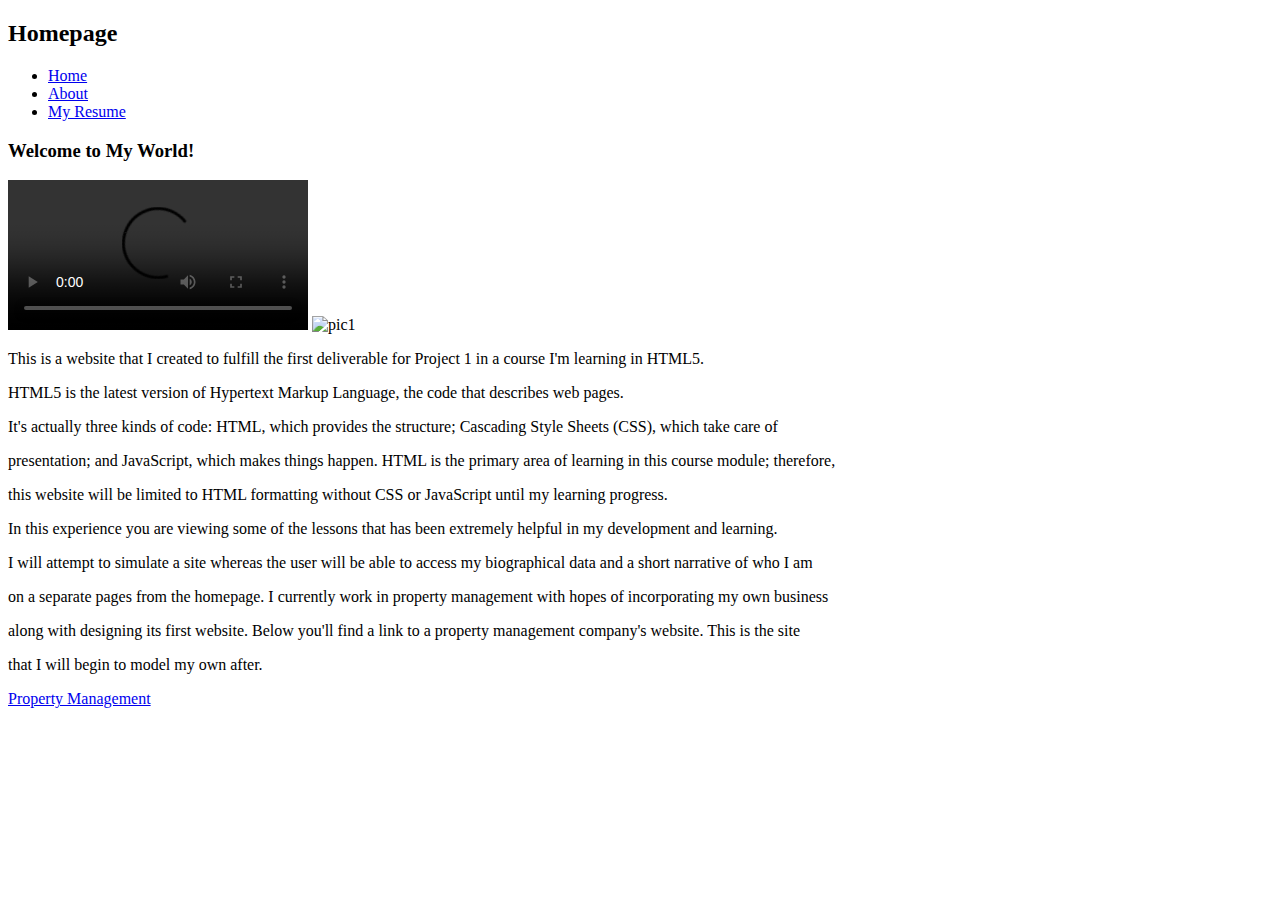
==== index.html @ 213785c5 "linked Meyers reset" ====
<!DOCTYPE html>
  <html lang = "en">
    <head>
      <meta charset = "UTF-8">
      <title>Project One</title>
       <link rel="stylesheet" type="text/css" href="styleReset.css">
    </head>
     <body>
       <header>
       <h2>Homepage</h2>
    </header>
<div class = "navigation">
  <nav>
    <ul>
      <li><a href = "index.html">Home</a></li>
      <li><a href = "about.html">About</a></li>
      <li><a href = "resume.html"> My Resume</a></li>
    </ul>
  </nav>
</div>
<div class = "subheader">
  <h3>Welcome to My World!</h3>
    <video controls>
      <source src= "media/LoadVid.mp4" type="video/mp4">
    </video>
    <img src = "media/houspix.jpg" alt="pic1" >
</div>
<div class = "main">
  <p>This is a website that I created to fulfill the first deliverable for Project 1 in a course I'm learning  in HTML5.</p>
  <p>HTML5 is the latest version of Hypertext Markup Language, the code that describes web pages.</p> 
  <p>It's actually three kinds of code: HTML, which provides the structure; Cascading Style Sheets (CSS), which take care of</p>
  <p>presentation; and JavaScript, which makes things happen. HTML is the primary area of learning in this course module; therefore,</p>
  <p>this website will be limited to HTML formatting without CSS or JavaScript until my learning progress.</p>
  <p>In this experience you are viewing some of the lessons that has been extremely helpful in my development and learning.</p>
  <p>I will attempt to simulate a site whereas the user will be able to access my biographical data and a short narrative of who I am</p>
  <p>on a separate pages from the homepage. I currently work in property management with hopes of incorporating my own business</p>
  <p>along with designing its first website. Below you'll find a link to a property management company's website. This is the site</p>
  <p>that I will begin to model my own after.</p>

</div>

<footer><a href = "https://www.chipropertymanagement.com/" target = "_blank" >Property Management</a></footer>
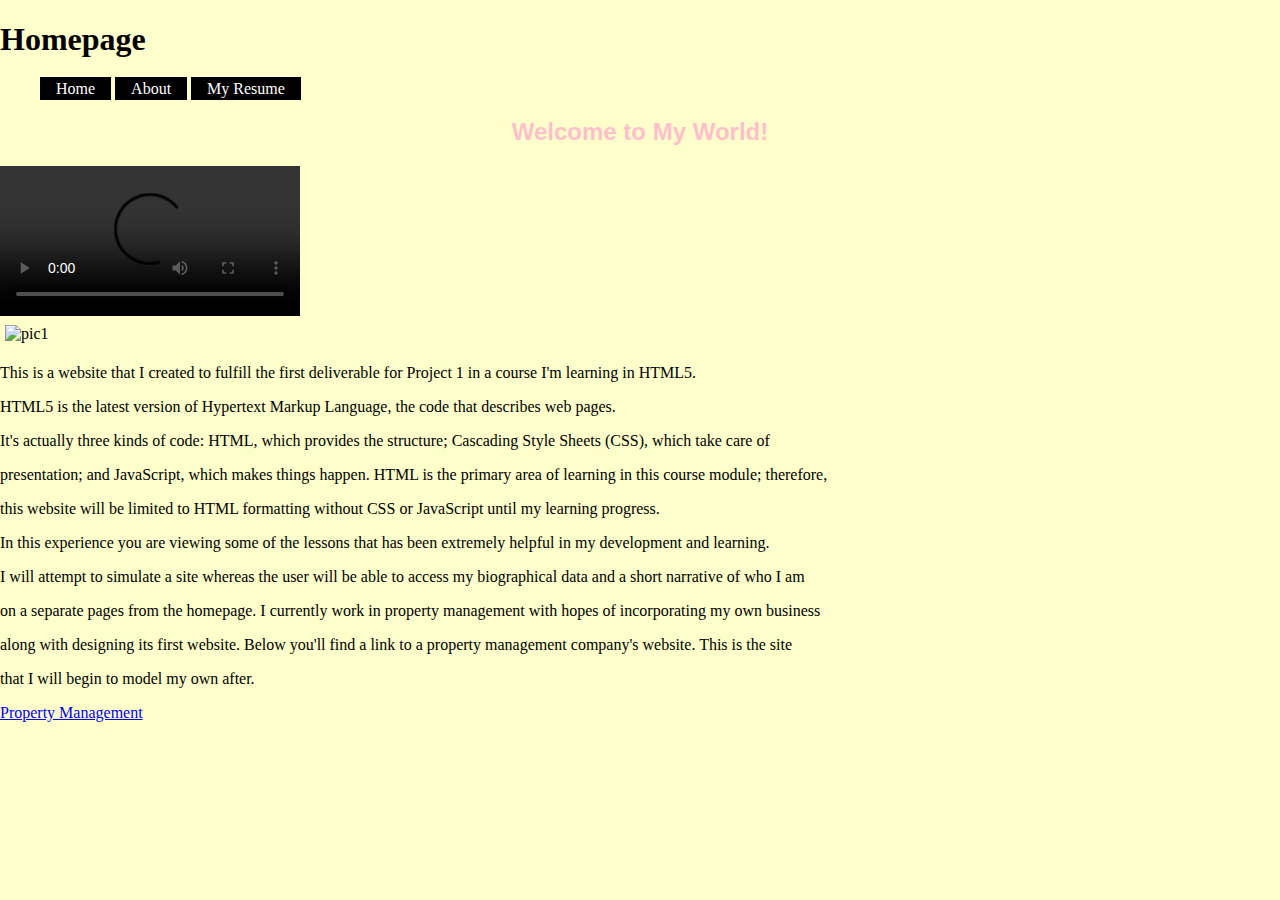
==== commit 53c094da: "Update index.html" ====
--- a/index.html
+++ b/index.html
@@ -2,29 +2,35 @@
   <html lang = "en">
     <head>
       <meta charset = "UTF-8">
-      <title>Project One</title>
-       <link rel="stylesheet" type="text/css" href="styleReset.css">
+      <title>Project Two</title>
+       <link rel="stylesheet" type="text/css" href="style.css">
     </head>
      <body>
        <header>
-       <h2>Homepage</h2>
+         <div class="first">
+           
+              <h1>Homepage</h1></div>
     </header>
-<div class = "navigation">
+<div class="navigation">
   <nav>
     <ul>
-      <li><a href = "index.html">Home</a></li>
-      <li><a href = "about.html">About</a></li>
-      <li><a href = "resume.html"> My Resume</a></li>
+      <li><a href="index.html">Home</a></li>
+      <li><a href="about.html">About</a></li>
+      <li><a href="resume.html"> My Resume</a></li>
     </ul>
   </nav>
 </div>
-<div class = "subheader">
-  <h3>Welcome to My World!</h3>
-    <video controls>
-      <source src= "media/LoadVid.mp4" type="video/mp4">
-    </video>
-    <img src = "media/houspix.jpg" alt="pic1" >
-</div>
+<div class="subheader">
+  <h2>Welcome to My World!</h2>
+</div> 
+<div class="vids">
+  <video controls>
+    <source src="media/LoadVid.mp4" type="video/mp4">
+  </video>
+ </div>
+       <div class="pics">
+         <img src="media/houspix.jpg" alt="pic1" >
+       </div>
 <div class = "main">
   <p>This is a website that I created to fulfill the first deliverable for Project 1 in a course I'm learning  in HTML5.</p>
   <p>HTML5 is the latest version of Hypertext Markup Language, the code that describes web pages.</p> 
--- a/style.css
+++ b/style.css
@@ -0,0 +1,66 @@
+html {
+	color: black;
+}
+
+
+div#navigation {
+width: 50%;
+margin-right 70%;
+float: right;
+}
+	naviagtion{
+background-color: pink;
+	margin-left: auto;
+  margin-right: auto;}
+	subheader{}
+	main{}
+body {
+background-color: #ffffcc;
+	margin-left: auto;
+  margin-right: auto;
+}
+
+}
+h1 
+{
+  font-style: normal;
+  color: white;
+  text-align: center;
+}
+img
+ {
+   padding: 5px;
+  height: 200px;
+  width: 200px;
+}
+
+
+li {
+	display:inline
+}
+		
+ul li a {
+		text-decoration: none;
+		padding: .2em 1em;
+		color: white;
+		background-color: black;
+}
+ul li a:hover {
+		background-color: yellow;
+color: red;
+}
+
+
+}
+h1, p {
+	font-family: 'Open Sans', sans-serif;
+  	font-style: normal;
+	text-align: center;
+    	color: Black;
+}
+h2 {
+	font-family: 'Open Sans', sans-serif;
+  	font-style: normal;
+	text-align: center;
+    	color: pink;
+}
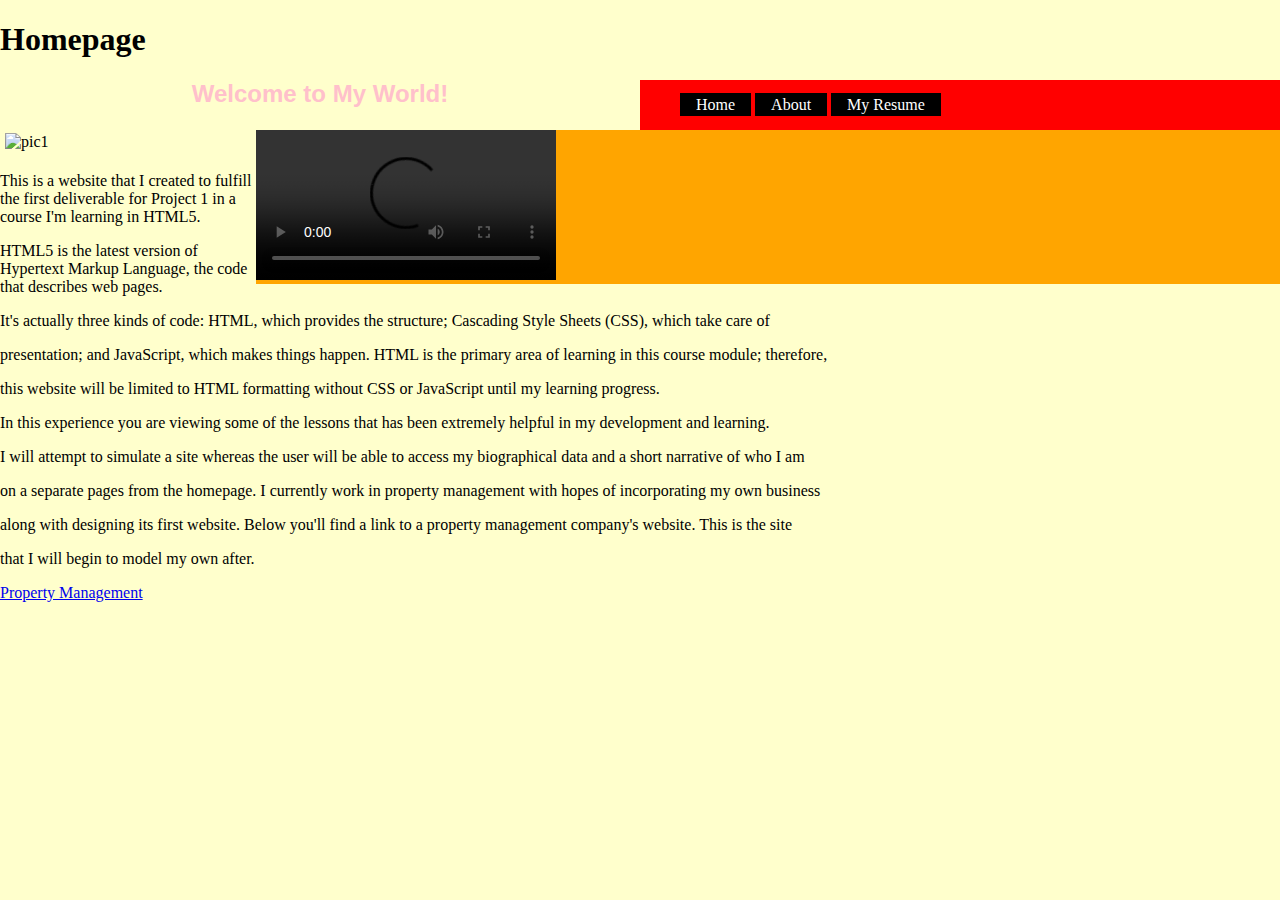
==== commit 61fa2062: "added foter class for css" ====
--- a/index.html
+++ b/index.html
@@ -45,6 +45,6 @@
 
 </div>
 
-<footer><a href = "https://www.chipropertymanagement.com/" target = "_blank" >Property Management</a></footer>
+<footer><div class="footer"><a href = "https://www.chipropertymanagement.com/" target = "_blank" >Property Management</a></div></footer>
 
 
--- a/style.css
+++ b/style.css
@@ -3,15 +3,19 @@
 }
 
 
-div#navigation {
+div.navigation {
 width: 50%;
-margin-right 70%;
+margin-left 70%;
 float: right;
+background-color: red;
 }
-	naviagtion{
-background-color: pink;
-	margin-left: auto;
-  margin-right: auto;}
+div.vids {
+width: 80%;
+margin-left 10%;
+margin-right 10%;
+float: right;
+background-color: orange;
+}
 	subheader{}
 	main{}
 body {
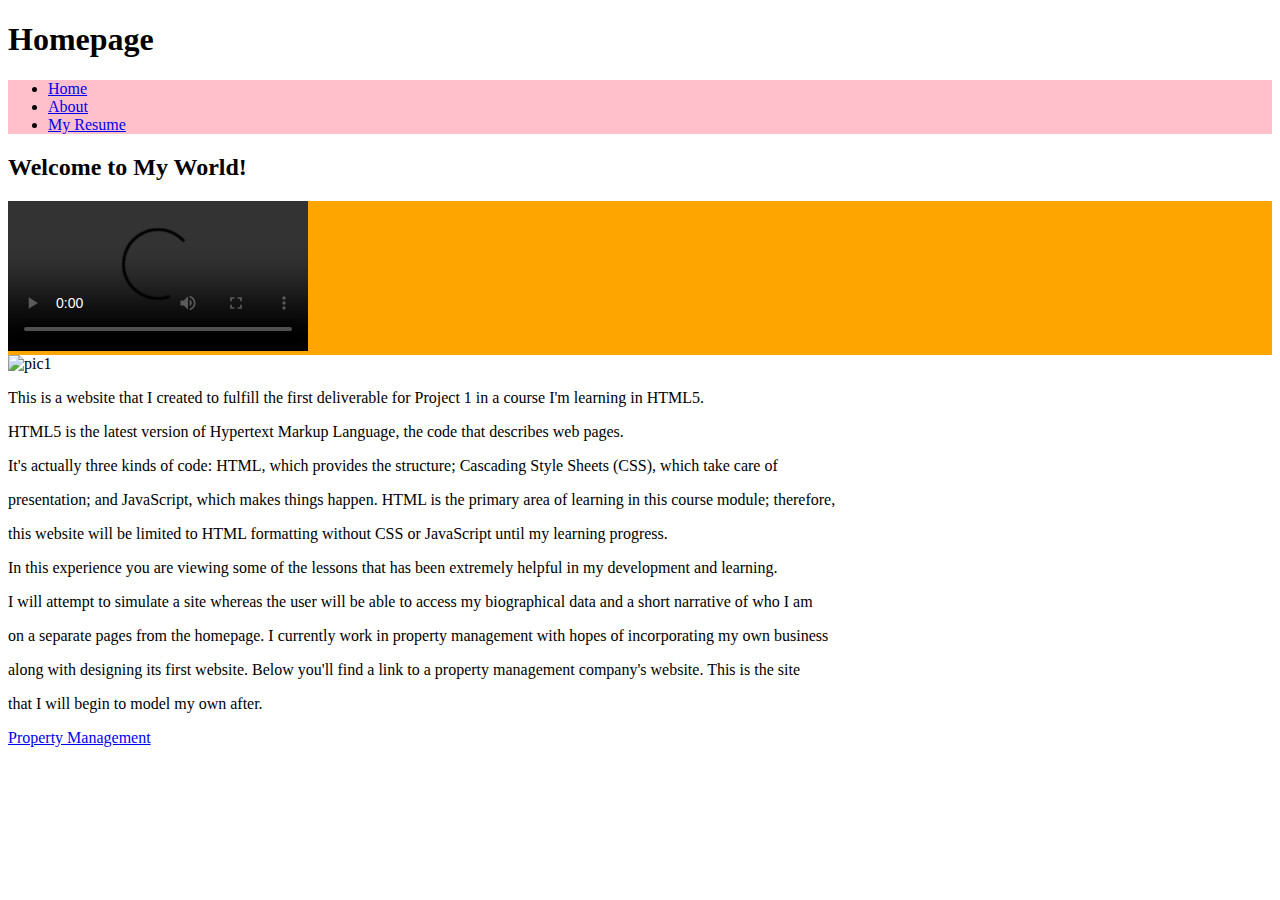
==== commit e5f3b495: "Update index.html" ====
--- a/index.html
+++ b/index.html
@@ -1,16 +1,14 @@
 <!DOCTYPE html>
-  <html lang = "en">
+<html lang = "en">
     <head>
       <meta charset = "UTF-8">
       <title>Project Two</title>
-       <link rel="stylesheet" type="text/css" href="style.css">
+      <link rel="stylesheet" type="text/css" href="style.css">
     </head>
      <body>
        <header>
-         <div class="first">
-           
-              <h1>Homepage</h1></div>
-    </header>
+         <div class="first"><h1>Homepage</h1></div>
+       </header>
 <div class="navigation">
   <nav>
     <ul>
@@ -25,7 +23,7 @@
 </div> 
 <div class="vids">
   <video controls>
-    <source src="media/LoadVid.mp4" type="video/mp4">
+    <source src="media/myvid.mp4" type="video/mp4">
   </video>
  </div>
        <div class="pics">
--- a/style.css
+++ b/style.css
@@ -1,29 +1,19 @@
-html {
-	color: black;
+div.navigation 
+{
+  width: 100%;
+  margin: 10 10 10 10%;
+  background-color: pink;
 }
-
-
-div.navigation {
-width: 50%;
-margin-left 70%;
-float: right;
-background-color: red;
-}
-div.vids {
-width: 80%;
-margin-left 10%;
-margin-right 10%;
-float: right;
-background-color: orange;
-}
-	subheader{}
-	main{}
-body {
-background-color: #ffffcc;
-	margin-left: auto;
+div.vids
+{
+	width: 100%;
+	padding 20px;
+	background-color: orange;
+body 
+{
+  background-color: #ffffcc;
+  margin-left: auto;
   margin-right: auto;
-}
-
 }
 h1 
 {
@@ -31,38 +21,47 @@
   color: white;
   text-align: center;
 }
-img
- {
-   padding: 5px;
-  height: 200px;
-  width: 200px;
+div.first
+	{width: 50%;
+	padding 10px;
+	background-color: blue;
+	}
+div.main
+	{width: 60%;
+	padding 20px;
+	background-color: black;
+	}
+div.pics
+	{width: 70%;
+	padding 20px;
+	background-color: green;
+	}
+	
+li 
+{
+  display:inline
 }
-
-
-li {
-	display:inline
+ul li a 
+{
+  text-decoration: none;
+  padding: .2em 1em;
+  color: white;
+  background-color: black;
 }
-		
-ul li a {
-		text-decoration: none;
-		padding: .2em 1em;
-		color: white;
-		background-color: black;
+ul li a:hover 
+{
+  background-color: yellow;
+  color: red;
 }
-ul li a:hover {
-		background-color: yellow;
-color: red;
-}
-
-
-}
-h1, p {
+h1, p 
+{
 	font-family: 'Open Sans', sans-serif;
   	font-style: normal;
 	text-align: center;
     	color: Black;
 }
-h2 {
+h2 
+{
 	font-family: 'Open Sans', sans-serif;
   	font-style: normal;
 	text-align: center;
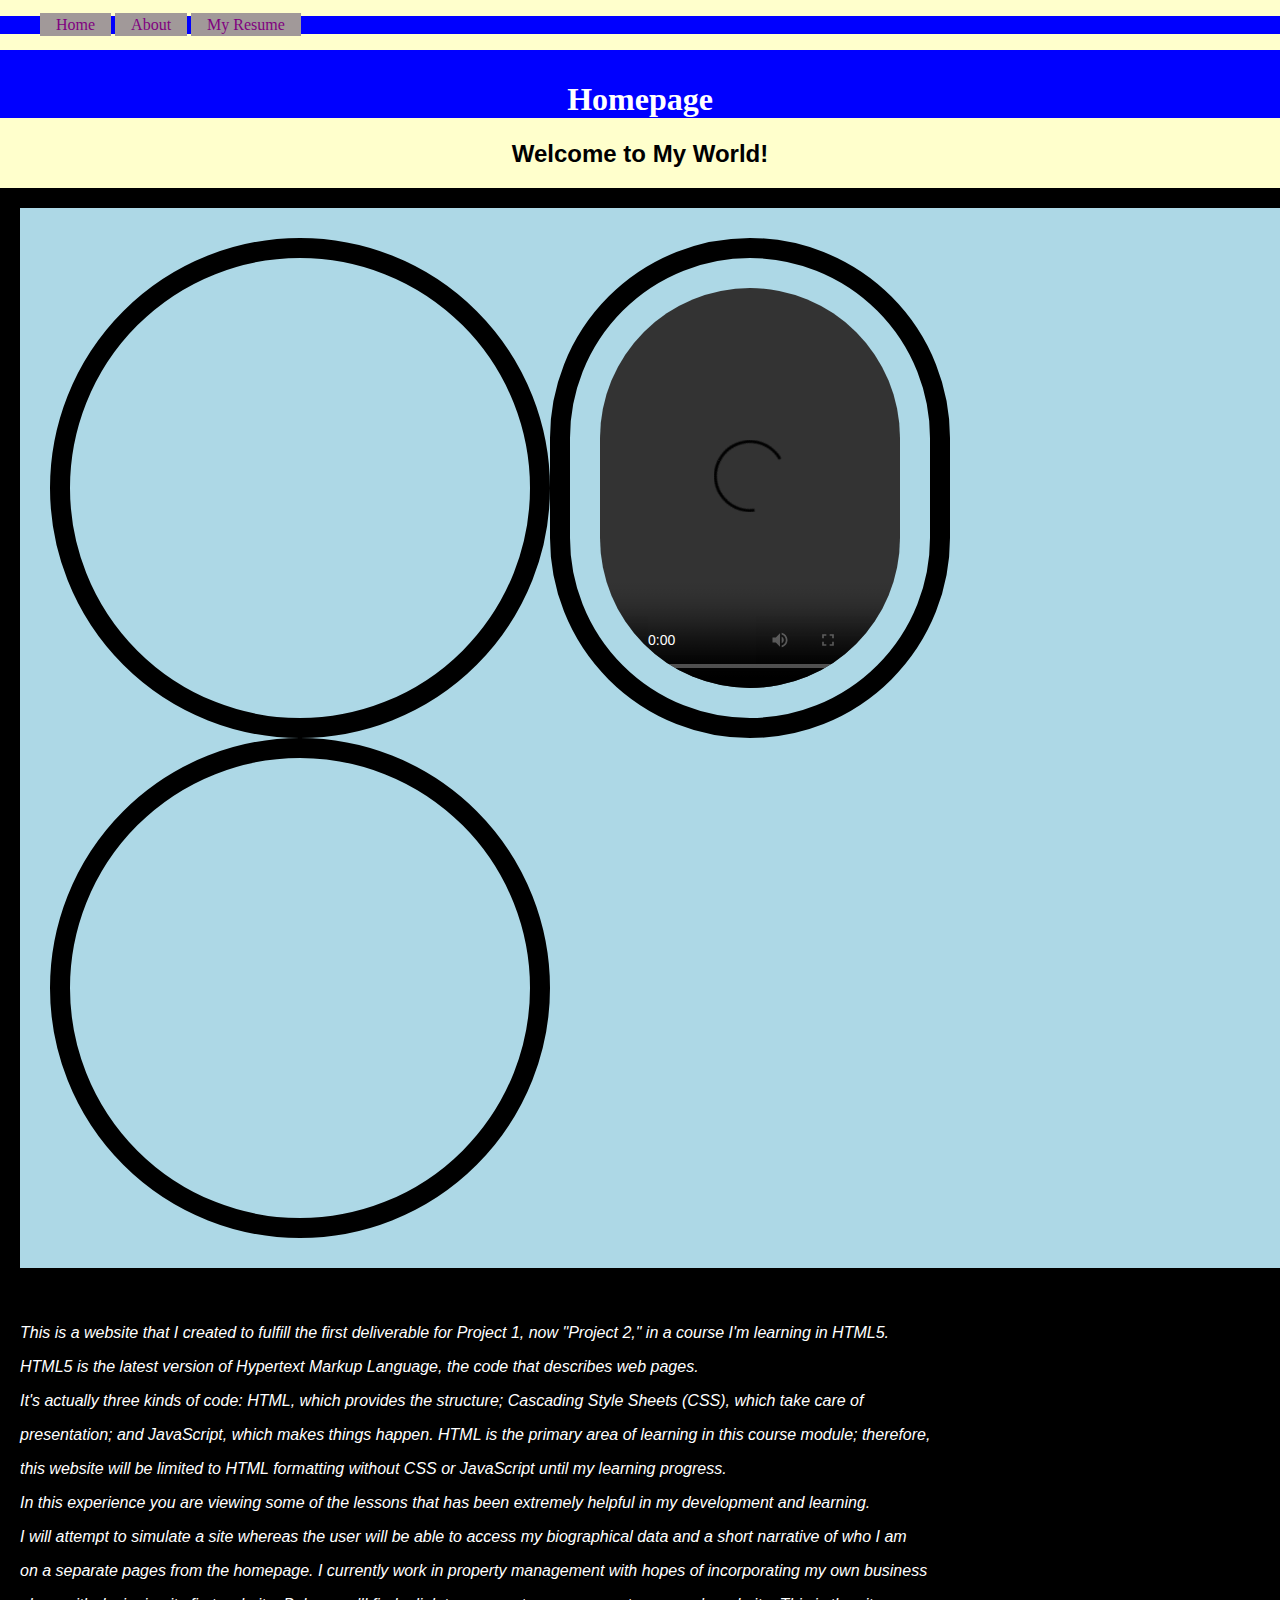
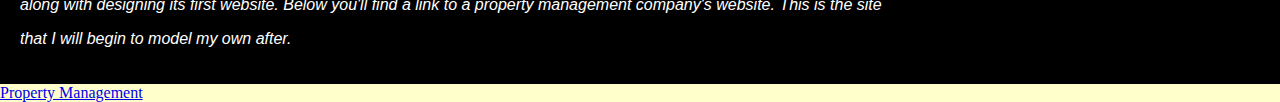
==== commit aef7c8fa: "Adusting nav" ====
--- a/index.html
+++ b/index.html
@@ -6,9 +6,6 @@
       <link rel="stylesheet" type="text/css" href="style.css">
     </head>
      <body>
-       <header>
-         <div class="first"><h1>Homepage</h1></div>
-       </header>
 <div class="navigation">
   <nav>
     <ul>
@@ -18,19 +15,25 @@
     </ul>
   </nav>
 </div>
+<header>
+  <div class="first"><h1>Homepage</h1></div>
+</header>
 <div class="subheader">
   <h2>Welcome to My World!</h2>
 </div> 
 <div class="vids">
+  <div class="indexPic1">
+    <img src="new-folder/houspix.jpg" alt="pic1" >
+  </div>  
   <video controls>
-    <source src="media/myvid.mp4" type="video/mp4">
+    <source src="new-folder/myvid.mp4" type="video/mp4">
   </video>
- </div>
-       <div class="pics">
-         <img src="media/houspix.jpg" alt="pic1" >
-       </div>
-<div class = "main">
-  <p>This is a website that I created to fulfill the first deliverable for Project 1 in a course I'm learning  in HTML5.</p>
+  <div class="indexPic2">
+    <img src="new-folder/mehousepix.jpg" alt="pic1" >
+  </div>
+</div>    
+<div class="main">
+  <p>This is a website that I created to fulfill the first deliverable for Project 1, now "Project 2," in a course I'm learning  in HTML5.</p>
   <p>HTML5 is the latest version of Hypertext Markup Language, the code that describes web pages.</p> 
   <p>It's actually three kinds of code: HTML, which provides the structure; Cascading Style Sheets (CSS), which take care of</p>
   <p>presentation; and JavaScript, which makes things happen. HTML is the primary area of learning in this course module; therefore,</p>
--- a/style.css
+++ b/style.css
@@ -1,14 +1,49 @@
 div.navigation 
 {
   width: 100%;
-  margin: 10 10 10 10%;
-  background-color: pink;
+  background-color: blue;
 }
 div.vids
 {
 	width: 100%;
-	padding 20px;
-	background-color: orange;
+	padding: 2px;
+	background-color: lightblue;
+	padding-left: 30px;
+	padding-top: 30px;
+	padding-right: 30px;
+	padding-bottom: 30px;
+	border: solid black 20px;
+	float:left;
+}
+div.vids video
+{
+	width: 300px;
+	height:400px;
+	padding-left: 30px;
+	padding-top: 30px;
+	padding-right: 30px;
+	padding-bottom: 30px;
+	border: solid black 20px;
+	float:left;
+}
+
+video { width: 400px;
+	height:400px;
+	float: left;
+border-radius: 400px;
+}
+div.indexPic1 img
+{
+	width: 400px;
+	height:400px;
+	float: left;
+	padding-left: 30px;
+	padding-top: 30px;
+	padding-right: 30px;
+	padding-bottom: 30px;
+	border: solid black 20px;
+border-radius: 400px;
+}
 body 
 {
   background-color: #ffffcc;
@@ -22,48 +57,124 @@
   text-align: center;
 }
 div.first
-	{width: 50%;
-	padding 10px;
+	{width: 100%;
+	padding-top: 10px;
 	background-color: blue;
 	}
 div.main
+	{width: 100%;
+	padding: 20px;
+	background-color: black;
+		float: left;
+	}
+div.main p
+{
+	
+	font-family: 'Open Sans', sans-serif;
+  	font-style: italic;
+    	color: white;
+	text-align: left;
+}	
+div.pics
 	{width: 60%;
-	padding 20px;
-	background-color: black;
+	padding: 20px;
+	background-color: blueviolet;
 	}
-div.pics
-	{width: 70%;
-	padding 20px;
-	background-color: green;
-	}
+div.indexPic2 img 
+{
+	float: left;
+	width: 400px;
+        height: 400px;
+	padding-left: 30px;
+	padding-top: 30px;
+	padding-right: 30px;
+	padding-bottom: 30px;
+	border: solid black 20px;
+border-radius: 400px;
+}
+div.recentphoto1 img
+{ 
+	width: 400px;
+	height: 400px;
+	float:left;
+border-radius: 400px;
+}
+div.recentphoto2 img
+{ 
+	width: 400px;
+	height: 400px;
+	float: left;
+border-radius: 400px;
 	
+}
+div.recentphoto3 img
+{ 
+	width: 400px;
+	height: 400px;
+	float: left;
+border-radius: 400px;
+
+	
+}
+div.Education li 
+{
+  display: list-item;
+}
+div.skills li 
+{
+  display: list-item;
+}
+div.experience li 
+{
+  display: list-item;
+}
+
+
+
 li 
 {
-  display:inline
+  display: inline;
 }
 ul li a 
 {
   text-decoration: none;
   padding: .2em 1em;
-  color: white;
-  background-color: black;
+  color: purple;
+  background-color: #a19999;
 }
 ul li a:hover 
 {
-  background-color: yellow;
-  color: red;
-}
-h1, p 
+  background-color: #f3362f;
+  color: black;
+} 
+p 
 {
 	font-family: 'Open Sans', sans-serif;
   	font-style: normal;
-	text-align: center;
-    	color: Black;
+	text-align: left;
+    	color: purple;
+}
+div.education p 
+{
+	font-family: 'Open Sans', sans-serif;
+  	font-style: normal;
+    	color: purple;
+	text-align: left;
+
 }
 h2 
 {
 	font-family: 'Open Sans', sans-serif;
   	font-style: normal;
 	text-align: center;
-    	color: pink;
+    	color: black;
 }
+div.myself
+	{width: 100%;
+	padding: 20px;
+	background-color: #ffffcc;
+}
+footer
+{
+	float:left;
+}
